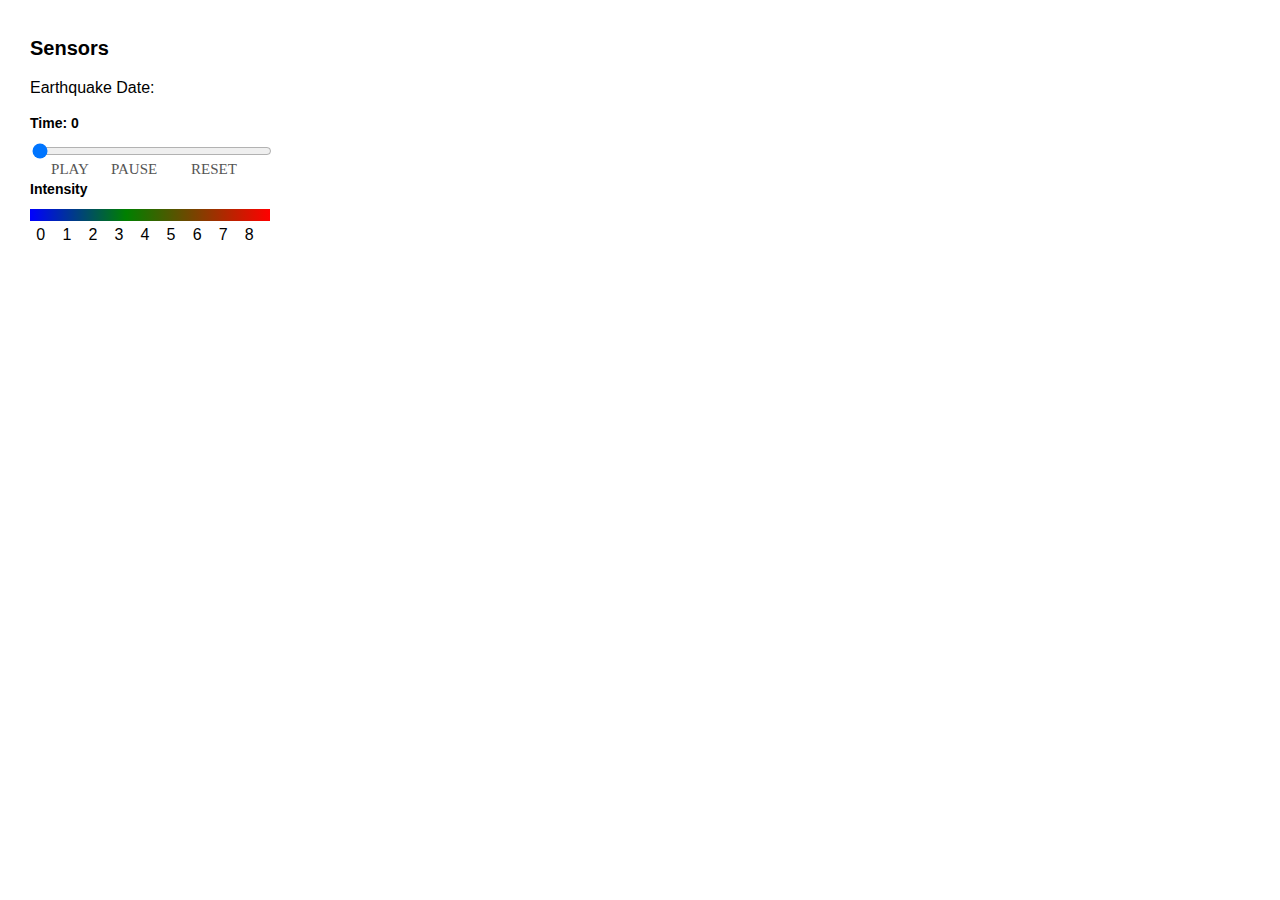
==== Public Version/index.html @ e2b18c75 "Add files via upload" ====
<html>
<head>
<meta charset='utf-8' />
  <title>SkyAlert</title>
 <meta name='viewport' content='initial-scale=1,maximum-scale=1,user-scalable=no' />
    <script src='https://api.tiles.mapbox.com/mapbox-gl-js/v0.44.1/mapbox-gl.js'></script>
    <link href='https://api.tiles.mapbox.com/mapbox-gl-js/v0.44.1/mapbox-gl.css' rel='stylesheet' />

<link type="text/css" rel="stylesheet" href="style.css">
</head>

<body>
    


<div id='map'></div>
    
<script src='script.js'></script>  
    

    
    
<div id='console'>
  <h1>Sensors</h1>
  <p>Earthquake Date:</p>
    
<button class="btn-new"><i class="ion-ios-plus-outline"></i>Play</button>
<button class="btn-pause"><i class="ion-ios-plus-outline"></i>Pause</button>
<button class="btn-reset"><i class="ion-ios-plus-outline"></i>Reset</button>
<div class='session' id='sliderbar'>
  <h2>Time: <label id='active-hour'>0</label></h2>
  <input id='slider' class='row' type='range' min='0' max='700' step='1' value='0' />
</div>
    
<div class='session'>
  <h2>Intensity</h2>
  <div class='row colors'>
  </div>
  <div class='row labels'>
    <div class='label'>0</div>
    <div class='label'>1</div>
    <div class='label'>2</div>
    <div class='label'>3</div>
    <div class='label'>4</div>
    <div class='label'>5</div>
    <div class='label'>6</div>
    <div class='label'>7</div>
    <div class='label'>8</div>
  </div>
</div>
</div>
    
    


</body>

</html>
---- Public Version/style.css ----
body {
  margin: 0;
  padding: 0;
  font-family: 'Helvetica Neue', Helvetica, Arial, Sans-serif;
}

#map {
  position: absolute;
  top: 0;
  bottom: 0;
  width: 100%;
}

h1 {
  font-size: 20px;
  line-height: 30px;
}

h2 {
  font-size: 14px;
  line-height: 20px;
  margin-bottom: 10px;
}

a {
  text-decoration: none;
  color: #2dc4b2;
}

#console {
  position: absolute;
  width: 240px;
  margin: 10px;
  padding: 10px 20px;
  background-color: white;
}
.session {
  margin-bottom: 20px;
}

.row {
  height: 12px;
  width: 100%;
}

.colors {
  background: linear-gradient(to right, blue, green 40%, red);
  margin-bottom: 5px;
}

.label {
  width: 9%;
  display: inline-block;
  text-align: center;
}

button {
    position: absolute;
    width: 50px;
    left: 50%;
    transform: translateX(-50%);
    color: #555;
    background: none;
    border: none;
    font-family: Lato;
    font-size: 15px;
    text-transform: uppercase;
    cursor: pointer;
    font-weight: 300;
    transition: background-color 0.3s, color 0.3s;
}

button:hover { font-weight: 600; }
button:hover i { margin-right: 20px; }

button:focus {
    outline: none;
}

i {
    color: #EB4D4D;
    display: inline-block;
    margin-right: 15px;
    font-size: 32px;
    line-height: 1;
    vertical-align: text-top;
    margin-top: -4px;
    transition: margin 0.3s;
}

.btn-new { top: 150px; left: 60;}
.btn-pause { top: 150px; left: 120px;}
.btn-reset { top: 150px; left: 200px;}


.mapboxgl-popup {
        max-width: 400px;
        font: 12px/20px 'Helvetica Neue', Arial, Helvetica, sans-serif;
}
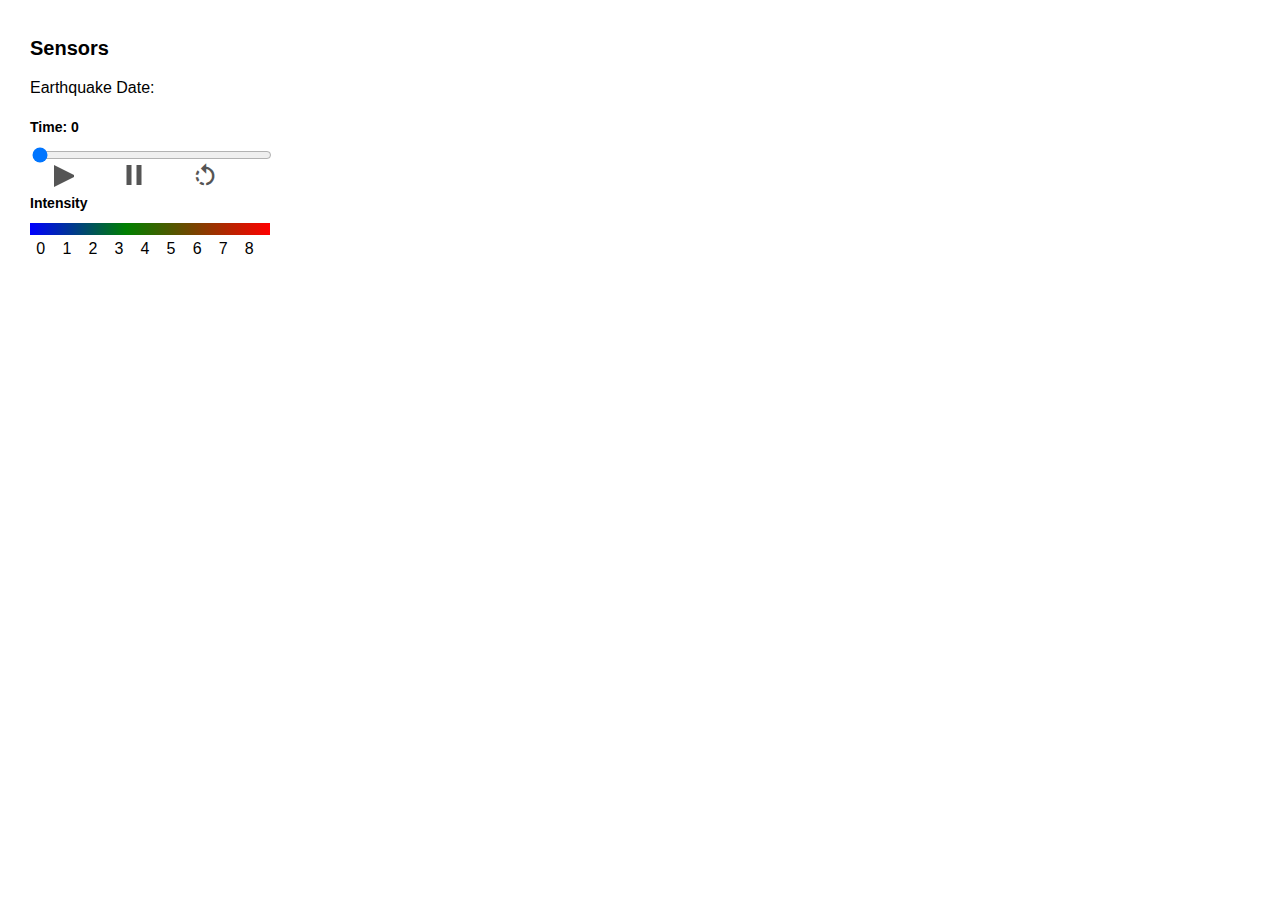
==== commit d5a2d341: "style buttons" ====
--- a/Public Version/index.html
+++ b/Public Version/index.html
@@ -5,6 +5,7 @@
  <meta name='viewport' content='initial-scale=1,maximum-scale=1,user-scalable=no' />
     <script src='https://api.tiles.mapbox.com/mapbox-gl-js/v0.44.1/mapbox-gl.js'></script>
     <link href='https://api.tiles.mapbox.com/mapbox-gl-js/v0.44.1/mapbox-gl.css' rel='stylesheet' />
+	<link href="https://fonts.googleapis.com/icon?family=Material+Icons" rel="stylesheet">
 
 <link type="text/css" rel="stylesheet" href="style.css">
 </head>
@@ -24,9 +25,10 @@
   <h1>Sensors</h1>
   <p>Earthquake Date:</p>
     
-<button class="btn-new"><i class="ion-ios-plus-outline"></i>Play</button>
-<button class="btn-pause"><i class="ion-ios-plus-outline"></i>Pause</button>
-<button class="btn-reset"><i class="ion-ios-plus-outline"></i>Reset</button>
+<button class="btn-new"><i class="ion-ios-plus-outline"></i></button>
+<button class="btn-pause"><i class="ion-ios-plus-outline"></i></button>
+<button class="btn-reset"><i class="ion-ios-plus-outline"></i><i class="material-icons" id  ="reload" style="font-size:28px;color:#555" >rotate_left</i></button>
+	
 <div class='session' id='sliderbar'>
   <h2>Time: <label id='active-hour'>0</label></h2>
   <input id='slider' class='row' type='range' min='0' max='700' step='1' value='0' />
@@ -48,6 +50,8 @@
     <div class='label'>8</div>
   </div>
 </div>
+    
+    
 </div>
     
     
--- a/Public Version/style.css
+++ b/Public Version/style.css
@@ -36,6 +36,7 @@
 }
 .session {
   margin-bottom: 20px;
+	margin-top: 20px;
 }
 
 .row {
@@ -68,6 +69,7 @@
     cursor: pointer;
     font-weight: 300;
     transition: background-color 0.3s, color 0.3s;
+	margin-top: 5px;
 }
 
 button:hover { font-weight: 600; }
@@ -88,9 +90,43 @@
     transition: margin 0.3s;
 }
 
-.btn-new { top: 150px; left: 60;}
-.btn-pause { top: 150px; left: 120px;}
+.btn-new { 
+	top: 150px; 
+	left: 60;
+	border-style: solid;
+	width: 20px;
+	height: 18px;
+	border-width: 10px 0px 10px 20px;
+	border-color: transparent transparent transparent #555;
+}
+
+.btn-new:hover{
+	border-color: transparent transparent transparent #202020; 
+}
+.btn-pause { 
+	top: 150px; 
+	left: 130px;
+	width: 20px;
+	height: 20px;
+	border-style: double; 
+	border-width: 0px 0px 0px 15px;
+	border-color: #555;
+
+}
+
+.btn-pause:hover {
+	border-color: #202020;
+}
 .btn-reset { top: 150px; left: 200px;}
+
+
+.material-icons:hover:{
+	color:#202020;
+}
+
+#sliderbar{
+	padding-bottom: 10px;
+}
 
 
 .mapboxgl-popup {
